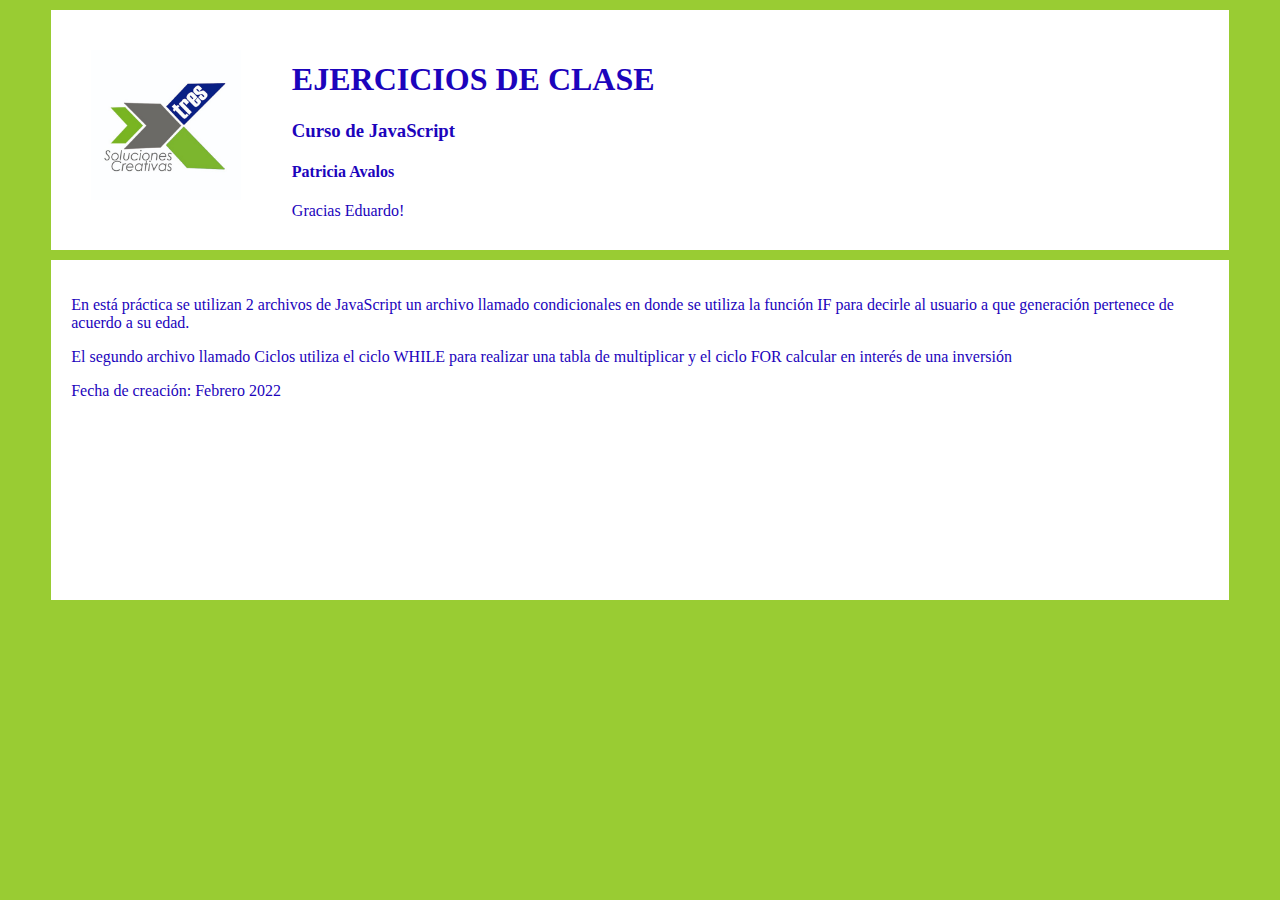
==== index.html @ b9af74fb "añadir un párrafo" ====
<!DOCTYPE html>
<html lang="en">
<head>
    <meta charset="UTF-8">
    <meta http-equiv="X-UA-Compatible" content="IE=edge">
    <meta name="viewport" content="width=device-width, initial-scale=1.0">
    <title>Condiciones en JavaScript</title>
    <script src="js/condicionales.js"></script> 
    <script src="js/ciclos.js"></script> 
    <link rel="stylesheet" type="text/css" href="/css/estilos.css" media="screen" />
    </head>
<body>
<header>
    <section id="SectionLogo">
        <img src="\images\Logo-X3.jpg" alt="Logo Agencia Creativa" width="150px"> </section>
    
    <section id="encabezado">
        <H1>EJERCICIOS DE CLASE</H1> 
        <H3>Curso de JavaScript</H3>
        <h4>Patricia Avalos </h4>
        <p> Gracias Eduardo! </p>
    </section>
</header>

<section id="contenido">

    <p> En está práctica se utilizan 2 archivos de JavaScript  un archivo llamado condicionales en donde se utiliza la función IF para decirle al usuario a que generación pertenece de acuerdo a su edad. </p>

    <p> El segundo archivo llamado Ciclos utiliza el ciclo WHILE para realizar una tabla de multiplicar y el ciclo FOR calcular en interés de una inversión</p>

    <p> Fecha de creación: Febrero 2022</p>
</section>

</body>
</html>
---- css/estilos.css ----
body{
    background-color:#99cc33;
}
#SectionLogo{
    width: 15%;
    margin: 10px;
    padding: 10px;
    background-color: white;
    float:left;
    
}
#encabezado{
    width: 50%;
    padding: 10px;
    background-color: white;
    color:#1c04bc;
    float: left;
    
}
header{
    width: 90%;
    height: 200px;
    margin: 10px auto;
    padding: 20px;
    background-color: white;
    background-position: right;
    color:#1c04bc;
}

#contenido{
    width: 90%;
    height: 300px;
    margin: 10px auto;
    clear: both;
    padding: 20px;
    background-color: white;
    background-position: right;
    color:#1c04bc;
}
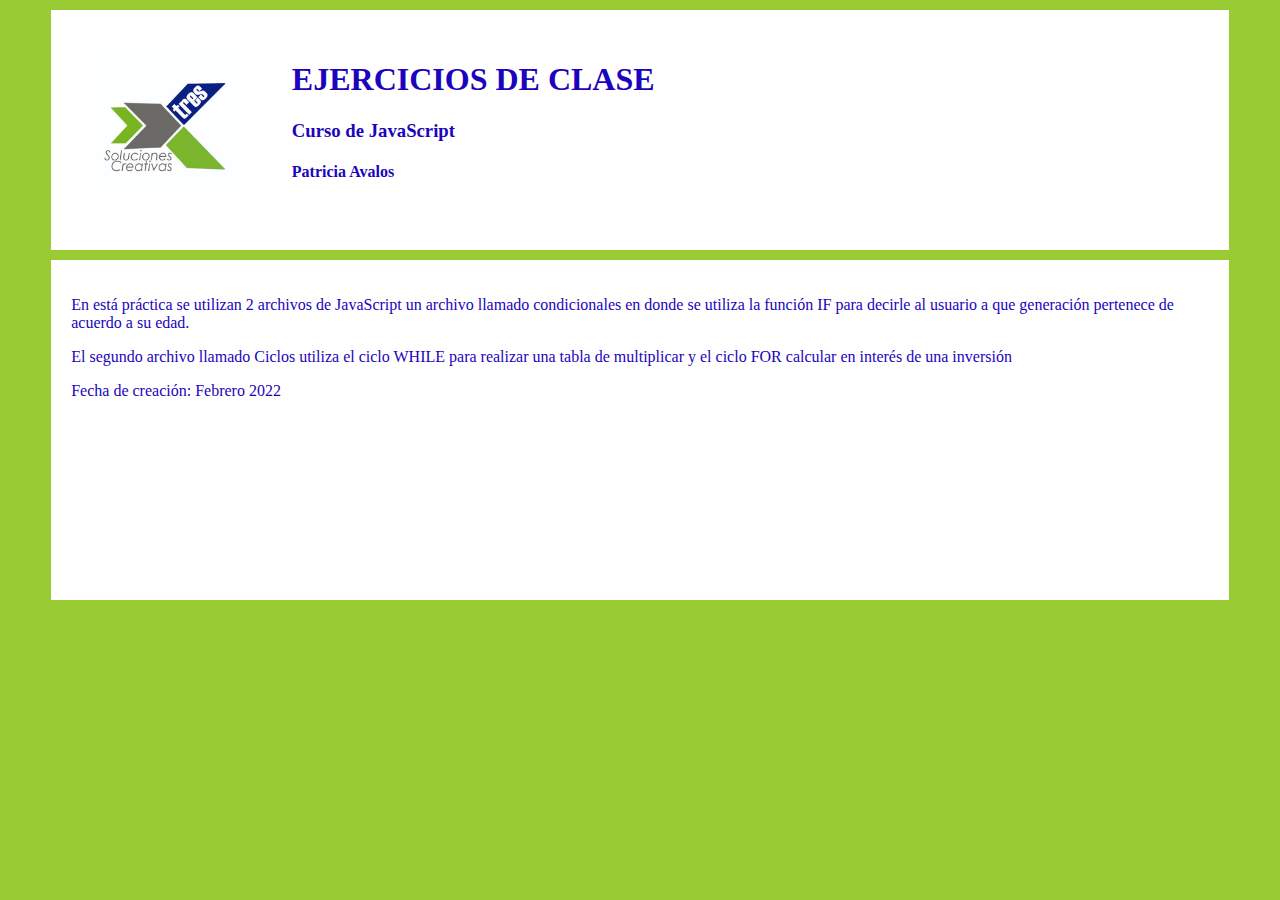
==== commit 9dada070: "añadir un párrafo" ====
--- a/index.html
+++ b/index.html
@@ -7,19 +7,18 @@
     <title>Condiciones en JavaScript</title>
     <script src="js/condicionales.js"></script> 
     <script src="js/ciclos.js"></script> 
-    <link rel="stylesheet" type="text/css" href="/css/estilos.css" media="screen" />
+    <link rel="stylesheet" type="text/css" href="css/estilos.css" media="screen" />
     </head>
 <body>
 <header>
     <section id="SectionLogo">
-        <img src="\images\Logo-X3.jpg" alt="Logo Agencia Creativa" width="150px"> </section>
+        <img src="images/Logo-X3.jpg" alt="Logo Agencia Creativa" width="150px"> </section>
     
     <section id="encabezado">
         <H1>EJERCICIOS DE CLASE</H1> 
         <H3>Curso de JavaScript</H3>
         <h4>Patricia Avalos </h4>
-        <p> Gracias Eduardo! </p>
-    </section>
+            </section>
 </header>
 
 <section id="contenido">
